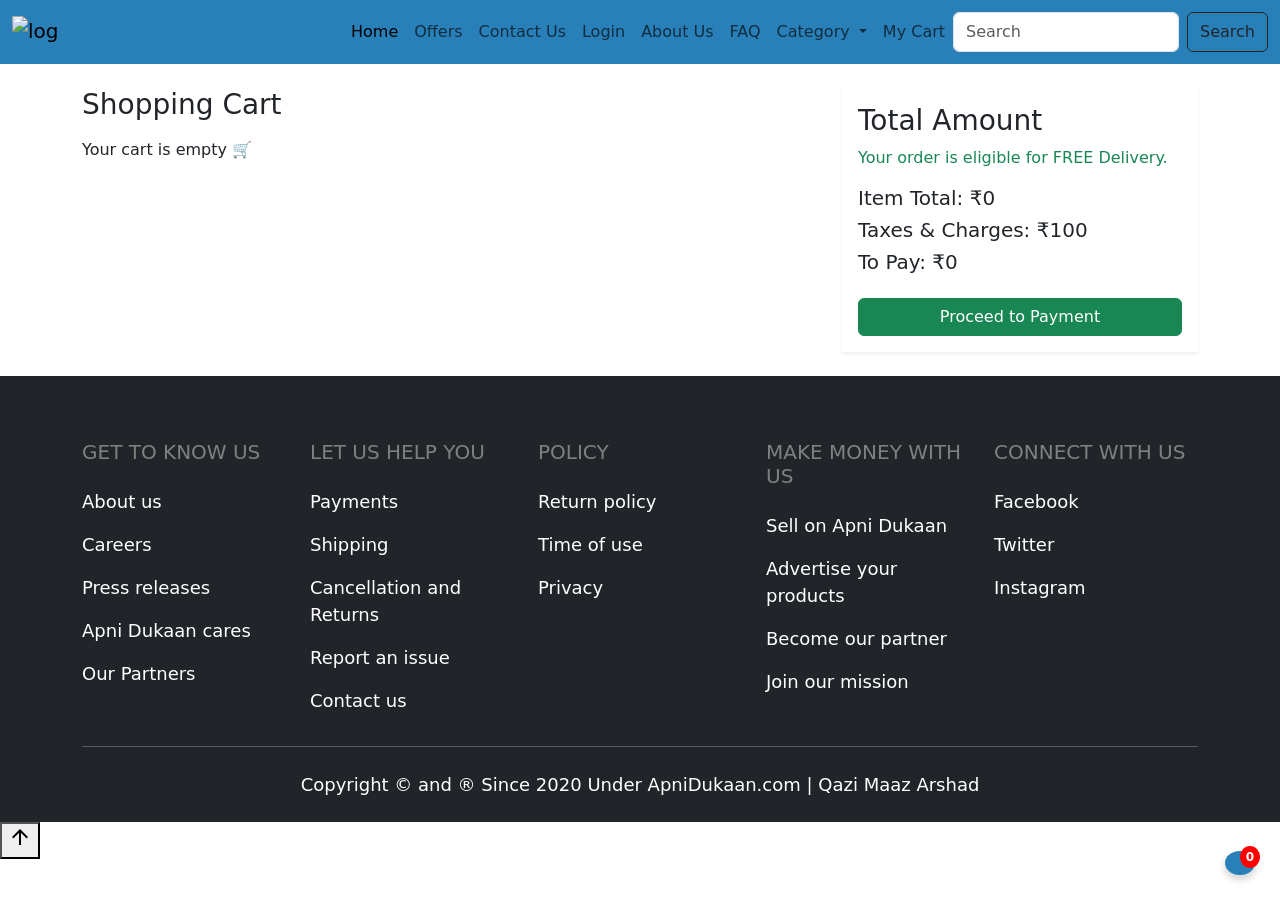
==== cart.html @ 47bcf236 "feat: Integrated Razorpay test gateway and improved cart/payment flow (#279)" ====
<!DOCTYPE html>
<html>
  <head>
    <title>Apni Dukaan</title>
    <meta charset="utf-8">
    <meta http-equiv="X-UA-Compatible" content="IE=edge">
    <meta name="viewport" content="width=device-width, initial-scale=1.0">
        <link rel="stylesheet" type="text/css" href="./static/style.css">
        <link rel="icon" href="./Images/favicon.ico" type="image/x-icon">
        <link href="https://fonts.googleapis.com/icon?family=Material+Icons" rel="stylesheet">
        <link href="https://cdn.jsdelivr.net/npm/bootstrap@5.0.2/dist/css/bootstrap.min.css" rel="stylesheet" integrity="sha384-EVSTQN3/azprG1Anm3QDgpJLIm9Nao0Yz1ztcQTwFspd3yD65VohhpuuCOmLASjC" crossorigin="anonymous">
    <link rel="preconnect" href="https://fonts.gstatic.com">
<link href="https://fonts.googleapis.com/css2?family=Yanone+Kaffeesatz&display=swap" rel="stylesheet">
    
<link href="https://fonts.googleapis.com/css2?family=Source+Code+Pro:wght@300;400;500&display=swap" rel="stylesheet">
<script src="https://kit.fontawesome.com/60fedd8558.js" crossorigin="anonymous"></script>

<!-- Bootstrap CSS -->

<script src="https://kit.fontawesome.com/60fedd8558.js" crossorigin="anonymous"></script>    
<title>Apni Dukaan</title>
<link rel="stylesheet" href="./static/cart.css">
  </head>

<body>

    <section>
      <nav class="navbar navbar-expand-lg navbar-light" style="background: #2980b9;">
        <div class="container-fluid">
            <a class="navbar-brand" href="./index.html">
                <img src="Images\Logo\ApniDukan.png" alt="logo" width="45" height="35" class="d-inline-block align-text-top mr-2 navbar-logo">
            </a>
            <button class="navbar-toggler" type="button" data-bs-toggle="collapse" data-bs-target="#navbarSupportedContent" aria-controls="navbarSupportedContent" aria-expanded="false" aria-label="Toggle navigation">
                <span class="navbar-toggler-icon"></span>
            </button>
            <div class="collapse navbar-collapse" id="navbarSupportedContent">
                <ul class="navbar-nav ms-auto mb-2 mb-lg-0 text-capitalize">
                    <ul class="navbar-nav mr-auto mb-2 mb-lg-0 text-capitalize">
                        <li class="nav-item">
                            <a class="nav-link active" aria-current="page" href="./home.html">Home</a>
                        </li>
                        <li class="nav-item text-capitalize">
                            <a class="nav-link" href="./offers.html">Offers</a>
                        </li>
                        <li class="nav-item text-capitalize">
                            <a class="nav-link" href="./contactus.html">Contact us</a>
                        </li>
                        <li class="nav-item text-capitalize">
                            <a class="nav-link" href="login.html">Login</a>
                        </li>        
                        <li class="nav-item text-capitalize">
                            <a class="nav-link" href="./about.html">About us</a>
                        </li>
                        <li class="nav-item text-capitalize">
                            <a class="nav-link" href="faq.html">FAQ</a>
                        </li>
                        <li class="nav-item dropdown">
                            <a class="nav-link dropdown-toggle" href="#" id="navbarDropdown" role="button" data-bs-toggle="dropdown" aria-expanded="false">
                                Category
                            </a>
                            <ul class="dropdown-menu" aria-labelledby="navbarDropdown">
                                <li><a class="dropdown-item" href="./mobile.html">Mobile</a></li>
                                <li><a class="dropdown-item" href="./books.html">Books</a></li>
                                <li><a class="dropdown-item" href="./">TV/Appliances</a></li>
                                <li><a class="dropdown-item" href="./furniture.html">Furniture</a></li>
                                <li><a class="dropdown-item" href="#">Baby/Kids</a></li>
                                <li><a class="dropdown-item" href="./stationery.html">Stationery</a></li>
                                <li><a class="dropdown-item" href="./clothes.html">Clothes</a></li>
                                <li>
                                    <hr class="dropdown-divider">
                                </li>

                                <li><a class="dropdown-item" href="./login.html">Login/Signup</a></li>
                            </ul>
                        </li>
                        <li class="nav-item text-capitalize">
                            <a class="nav-link" href="cart.html">My Cart</a>
                        </li>
                    </ul>
                    <form class="d-flex">
                        <input class="form-control me-2" type="search" placeholder="Search" aria-label="Search">
                        <button class="btn btn-outline-dark" type="submit">Search</button>
                    </form>
            </div>
        </div>
    </nav>
    

<!-- 🛒 Floating Cart Icon -->
<a href="cart.html" id="floating-cart">
  <i class="fas fa-shopping-cart"></i>
  <span id="cart-count">0</span>
</a>

<style>
#floating-cart {
  position: fixed;
  bottom: 25px;
  right: 25px;
  background: #2980b9;
  color: white;
  padding: 12px 15px;
  border-radius: 50%;
  font-size: 22px;
  text-decoration: none;
  box-shadow: 0 4px 8px rgba(0,0,0,0.2);
  transition: all 0.3s ease;
  z-index: 999;
}
#floating-cart:hover {
  background: #1f5e85;
  transform: scale(1.1);
}
#cart-count {
  position: absolute;
  top: -5px;
  right: -5px;
  background: red;
  color: white;
  border-radius: 50%;
  padding: 2px 6px;
  font-size: 12px;
  font-weight: bold;
}
</style>

<script>
function updateCartCount() {
  let cart = JSON.parse(localStorage.getItem("cart")) || [];
  document.getElementById("cart-count").textContent = cart.length;
}
updateCartCount();

// Optional: refresh count when items are added
window.addEventListener("storage", updateCartCount);
</script>

    </section>
  <section class="cart-page">
  <div class="container my-4">
    <div class="row">
      <!-- Left: Cart items -->
      <div class="col-md-7 box-sz">
        <!-- Items will load dynamically here -->
      </div>

      <!-- Right: Totals -->
      <div class="col-md-4 offset-md-1">
        <div class="box-sz p-3 shadow-sm">
          <h3>Total Amount</h3>
          <p class="text-success">
            <i class="fa fa-check-circle"></i> Your order is eligible for FREE Delivery.
          </p>
          <h5>Item Total: ₹<span id="total">0</span></h5>
          <h5>Taxes & Charges: ₹100</h5>
          <h5>To Pay: ₹<span id="totaltopay">0</span></h5>
          <a href="payment.html" class="btn btn-success w-100 mt-3">Proceed to Payment</a>
        </div>
      </div>
    </div>
  </div>
</section>

    <footer class="bg-dark text-white pt-5 pb-4" style="font-size: 18px;">
      <div class="container text-md-left">
        <div class="row text-md-left">
          <div class="col mt-3" style="color:#808080;">
            <h5 class="text-uppercase mb-4 font-weight-bold md-sz">Get to know us</h5>
            <p>
              <a href="./about.html" class="text-white" style="text-decoration: none;">About us</a>
            </p>
            <p>
              <a href="./career.html" class="text-white" style="text-decoration: none;">Careers</a>
            </p>
            <p>
              <a href="" class="text-white" style="text-decoration: none;">Press releases</a>
            </p>
            <p>
              <a href="./cares.html" class="text-white" style="text-decoration: none;">Apni Dukaan cares</a>
            </p>
            <p>
              <a href="./Partner Stores.html" class="text-white" style="text-decoration: none;">Our Partners</a>
            </p>
          </div>
          <div class="col mt-3"  style="color:#808080;">
            <h5 class="text-uppercase mb-4 font-weight-bold md-sz">Let us help you</h5>
              <p>
                <a href="./paypolicy.html" class="text-white" style="text-decoration: none;">Payments</a>
              </p>
              <p>
                <a href="./shippolicy.html" class="text-white" style="text-decoration: none;">Shipping</a>
              </p>
              <p>
                <a href="" class="text-white" style="text-decoration: none;">Cancellation and Returns</a>
              </p>
              <p>
                <a href="" class="text-white" style="text-decoration: none;">Report an issue</a>
              </p>
              <p>
                <a href="./contactus.html" class="text-white" style="text-decoration: none;">Contact us</a>
              </p>
          </div>
          <div class="col mt-3" style="color:#808080;">
            <h5 class="text-uppercase mb-4 font-weight-bold md-sz">Policy</h5>
              <p>
                <a href="" class="text-white" style="text-decoration: none;">Return policy</a>
              </p>
              <p>
                <a href="" class="text-white" style="text-decoration: none;">Time of use</a>
              </p>
              <p>
                <a href="./privacy.html" class="text-white" style="text-decoration: none;">Privacy</a>
              </p>
          </div>
          <div class="col mt-3" style="color:#808080;">
            <h5 class="text-uppercase mb-4 font-weight-bold md-sz">Make money with us</h5>
              <p>
                <a href="" class="text-white" style="text-decoration: none;">Sell on Apni Dukaan</a>
              </p>
              <p>
                <a href="" class="text-white" style="text-decoration: none;">Advertise your products</a>
              </p>
              <p>
                <a href="./Partner Stores.html" class="text-white" style="text-decoration: none;">Become our partner</a>
              </p>
              <p>
                <a href="" class="text-white" style="text-decoration: none;">Join our mission</a>
              </p>
          </div>
          <div class="col mt-3" style="color:#808080;">
            <div>
              <h5 class="text-uppercase mb-4 font-weight-bold md-sz">Connect with us</h5>
              <p>
                <a href="https://www.facebook.com" class="text-white" style="text-decoration: none;">
                  <i class="fab fa-facebook-square"></i>
                  Facebook
                </a>
              </p>
              <p>
                <a href="https://twitter.com" class="text-white" style="text-decoration: none;">
                  <i class="fab fa-twitter-square"></i>
                  Twitter
                </a>
              </p>
              <p>
                <a href="https://instagram.com" class="text-white" style="text-decoration: none;">
                  <i class="fab fa-instagram-square"></i>
                  Instagram
                </a>
              </p>
            </div>
          </div>
        </div>
        <hr class="mb-4">
        <div class="row align-items-center">
          <div class="text-center">
            Copyright &copy; and &reg; Since 2020 Under ApniDukaan.com | Qazi Maaz Arshad
          </div>
        </div>
      </div>
    </footer>
    
    <!-- scroll to top button -->
    <button id = "btnScrollToTop">
      <i class="material-icons">arrow_upward</i>
  </button>
  
  <script>
      const btnScrollToTop = document.querySelector("#btnScrollToTop");
       btnScrollToTop.addEventListener("click", function () {
          window.scrollTo(0,0); }
      );
  </script>
  <script src="https://cdn.jsdelivr.net/npm/bootstrap@5.0.2/dist/js/bootstrap.bundle.min.js" integrity="sha384-MrcW6ZMFYlzcLA8Nl+NtUVF0sA7MsXsP1UyJoMp4YLEuNSfAP+JcXn/tWtIaxVXM" crossorigin="anonymous"></script>
      <script src="https://code.jquery.com/jquery-3.3.1.slim.min.js" integrity="sha384-q8i/X+965DzO0rT7abK41JStQIAqVgRVzpbzo5smXKp4YfRvH+8abtTE1Pi6jizo"
        crossorigin="anonymous"></script>
<script>
// --- Add to Cart Logic ---
document.querySelectorAll(".add-to-cart").forEach((button) => {
  button.addEventListener("click", function () {
    const card = this.closest(".mobile-card");
    const name = card.querySelector(".mobile-name").textContent;
    const price = parseInt(card.querySelector(".mobile-price").textContent.replace("₹", "").replace(",", ""));
    const image = card.querySelector("img").src;

    const product = { name, price, image, quantity: 1 };

    let cart = JSON.parse(localStorage.getItem("cart")) || [];
    const existing = cart.find(item => item.name === name);
    if (existing) {
      existing.quantity += 1;
    } else {
      cart.push(product);
    }

    localStorage.setItem("cart", JSON.stringify(cart));
    alert(`✅ ${name} added to cart!`);
  });
});
</script>
<script>
function loadCart() {
  let cart = JSON.parse(localStorage.getItem("cart")) || [];
  const cartContainer = document.querySelector(".col-md-7.box-sz");
  cartContainer.innerHTML = `<h3 class="mb-3">Shopping Cart</h3>`;

  if (cart.length === 0) {
    cartContainer.innerHTML += `<p>Your cart is empty 🛒</p>`;
    document.getElementById("total").textContent = 0;
    document.getElementById("totaltopay").textContent = 0;
    return;
  }

  let total = 0;
  cart.forEach((item, index) => {
    const subtotal = item.price * item.quantity;
    total += subtotal;
    cartContainer.innerHTML += `
      <div class="card mb-3 p-3">
        <div class="row align-items-center">
          <div class="col-md-4 text-center">
            <img src="${item.image}" class="img-fluid" style="height:150px;object-fit:contain;">
          </div>
          <div class="col-md-6">
            <h5>${item.name}</h5>
            <p>₹${item.price} each</p>
            <div>
              Qty: 
              <select class="form-select d-inline-block w-auto qty-select" data-index="${index}">
                ${[1,2,3,4].map(q => `<option value="${q}" ${q==item.quantity?"selected":""}>${q}</option>`).join('')}
              </select>
              <button class="btn btn-sm btn-danger remove-item" data-index="${index}">Remove</button>
            </div>
          </div>
          <div class="col-md-2 text-end">
            <h5>₹${subtotal}</h5>
          </div>
        </div>
      </div>`;
  });

  document.getElementById("total").textContent = total;
  document.getElementById("totaltopay").textContent = total + 100;
  localStorage.setItem("cart", JSON.stringify(cart));
}

document.addEventListener("change", function(e) {
  if (e.target.classList.contains("qty-select")) {
    let cart = JSON.parse(localStorage.getItem("cart")) || [];
    const index = e.target.dataset.index;
    cart[index].quantity = parseInt(e.target.value);
    localStorage.setItem("cart", JSON.stringify(cart));
    loadCart();
  }
});

document.addEventListener("click", function(e) {
  if (e.target.classList.contains("remove-item")) {
    let cart = JSON.parse(localStorage.getItem("cart")) || [];
    const index = e.target.dataset.index;
    cart.splice(index, 1);
    localStorage.setItem("cart", JSON.stringify(cart));
    loadCart();
    updateCartCount(); // sync floating badge
  }
});

function updateCartCount() {
  let cart = JSON.parse(localStorage.getItem("cart")) || [];
  document.getElementById("cart-count").textContent = cart.length;
}

loadCart();
</script>

  </body>
</html>
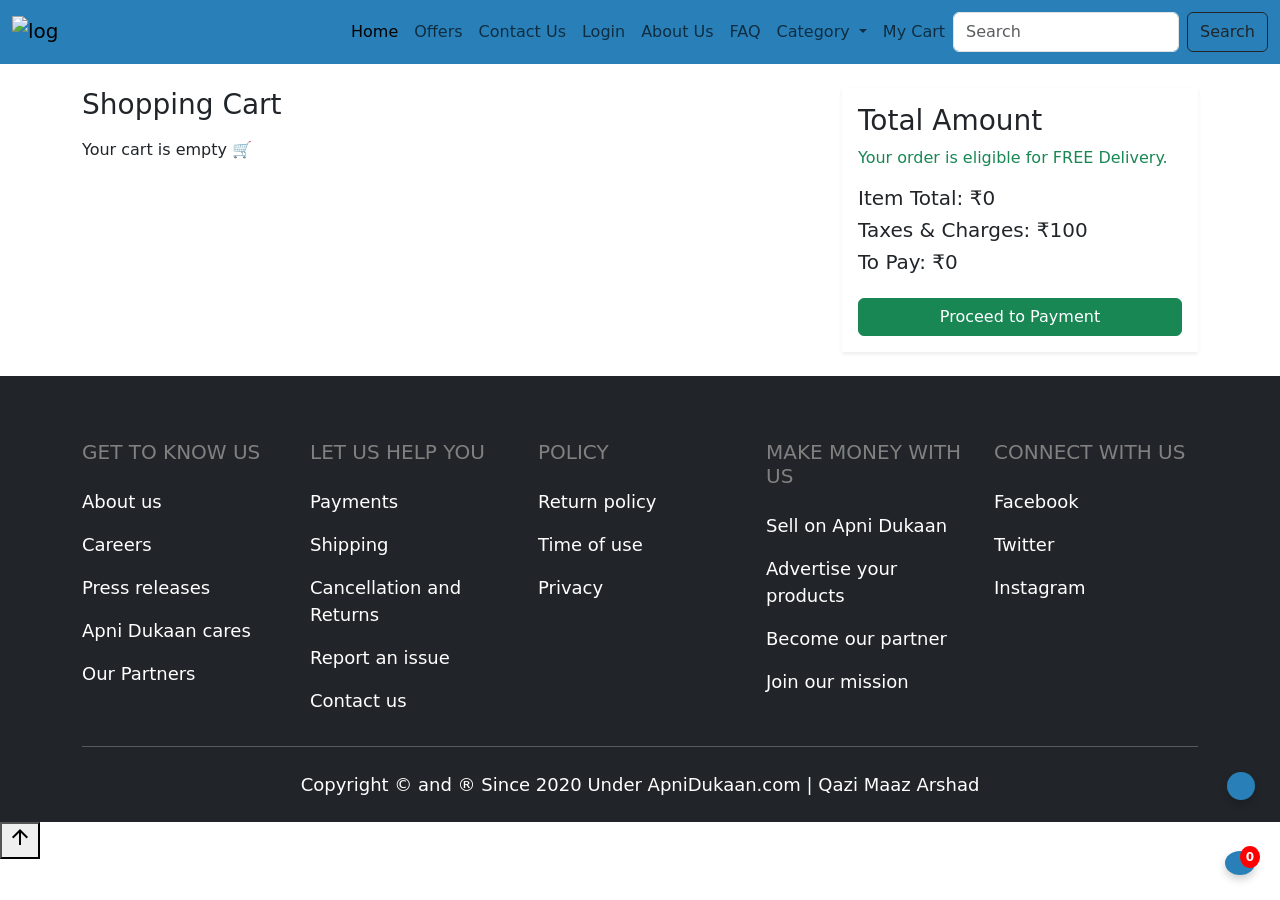
==== commit fe8e1b77: "feat: add AI chatbot integration for Apni Dukaan (#281)" ====
--- a/cart.html
+++ b/cart.html
@@ -259,6 +259,11 @@
         </div>
       </div>
     </footer>
+    <!-- Chatbot Integration -->
+<link rel="stylesheet" href="./static/chatbot.css">
+<script src="https://kit.fontawesome.com/a076d05399.js" crossorigin="anonymous"></script>
+<script src="./static/chatbot.js"></script>
+
     
     <!-- scroll to top button -->
     <button id = "btnScrollToTop">
--- a/static/chatbot.css
+++ b/static/chatbot.css
@@ -0,0 +1,84 @@
+/* 🌐 Chatbot Floating Icon */
+#chatbot-toggle {
+  position: fixed;
+  bottom: 100px; /* keeps it above cart button */
+  right: 25px;
+  background: #2980b9;
+  color: white;
+  padding: 14px;
+  border-radius: 50%;
+  cursor: pointer;
+  font-size: 22px;
+  box-shadow: 0 4px 8px rgba(0, 0, 0, 0.2);
+  z-index: 9999;
+  transition: all 0.3s ease;
+}
+#chatbot-toggle:hover {
+  background: #1f5e85;
+  transform: scale(1.1);
+}
+
+/* 🗨️ Chat Window */
+#chatbot-box {
+  position: fixed;
+  bottom: 170px;
+  right: 25px;
+  width: 320px;
+  max-height: 420px;
+  background: #fff;
+  border-radius: 10px;
+  display: none;
+  flex-direction: column;
+  justify-content: space-between;
+  box-shadow: 0 4px 10px rgba(0, 0, 0, 0.3);
+  overflow: hidden;
+  font-family: 'Poppins', sans-serif;
+}
+
+.chat-header {
+  background: #2980b9;
+  color: white;
+  padding: 10px 15px;
+  display: flex;
+  justify-content: space-between;
+  align-items: center;
+}
+
+#chat-messages {
+  padding: 10px;
+  height: 280px;
+  overflow-y: auto;
+  font-size: 14px;
+}
+
+.message {
+  margin: 8px 0;
+  line-height: 1.4;
+}
+.user-msg {
+  text-align: right;
+  color: #2980b9;
+  font-weight: 500;
+}
+.bot-msg {
+  text-align: left;
+  color: #333;
+}
+
+.chat-input {
+  display: flex;
+  border-top: 1px solid #ddd;
+}
+.chat-input input {
+  flex: 1;
+  border: none;
+  padding: 10px;
+  font-size: 14px;
+}
+.chat-input button {
+  background: #2980b9;
+  color: white;
+  border: none;
+  padding: 0 15px;
+  cursor: pointer;
+}
